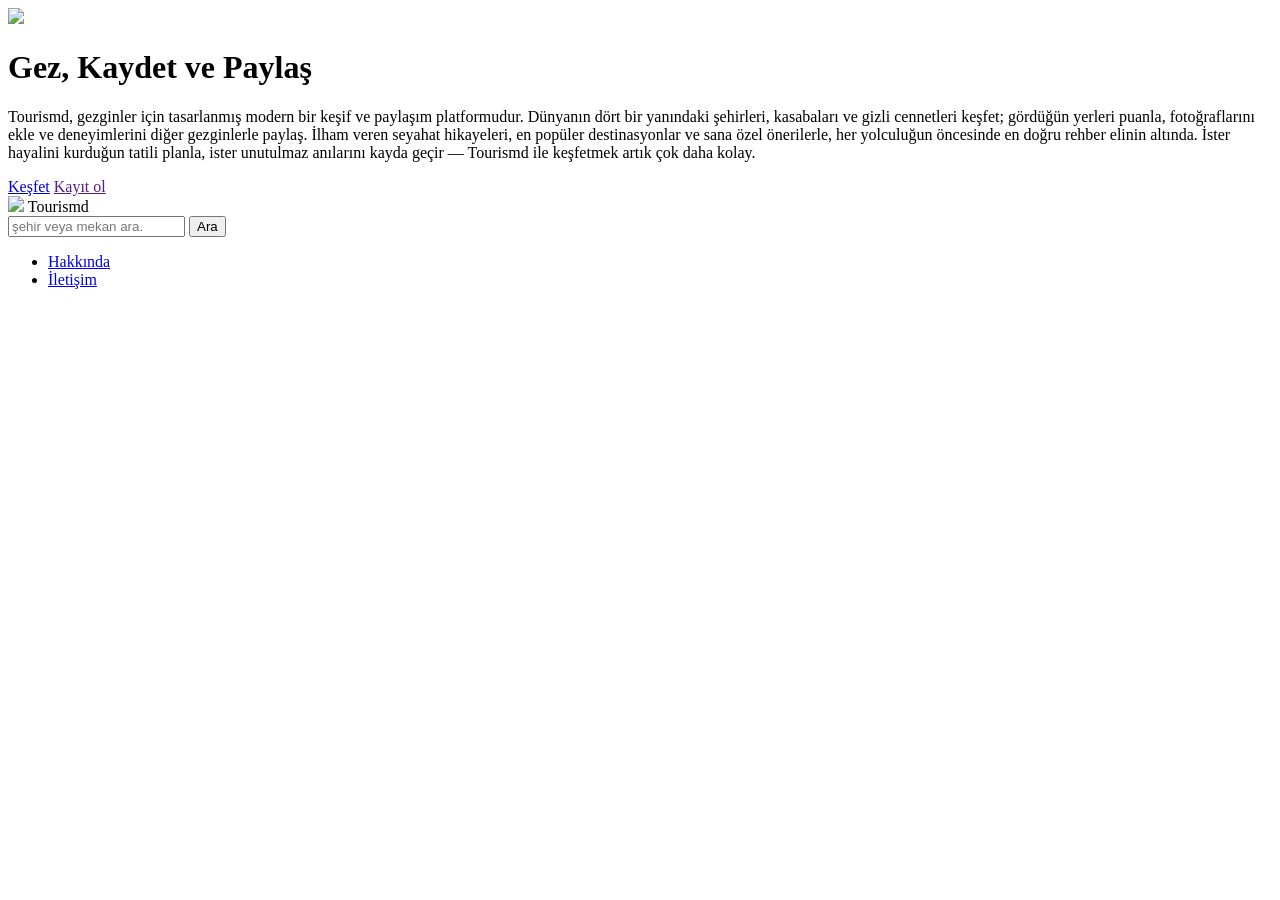
==== Anasayfa.html @ 1c577899 "Tourismd" ====
<!DOCTYPE html>

<html lang="en">

<head>
    <meta charset="UTF-8">
    <meta name="viewport" content="width=device-width, initial-scale=1.0">
    <title>Tourismd</title>
    <link rel="stylesheet" href="/Tourismd/Tourismd/CSS/Style copy.css">
    <link rel="icon" type="image/png" href="Logo.png">


</head>

<body>

  <img src="/Tourismd/Tourismd/Fotoğraflar/new-york-city-5oaa14h4mw6w3o71.jpg" class="Arkaplan">

<div class="Hero">
<h1>Gez, Kaydet ve Paylaş</h1>
<p> Tourismd, gezginler için tasarlanmış modern bir keşif ve paylaşım platformudur.
Dünyanın dört bir yanındaki şehirleri, kasabaları ve gizli cennetleri keşfet; gördüğün yerleri puanla, fotoğraflarını ekle ve deneyimlerini diğer gezginlerle paylaş.
İlham veren seyahat hikayeleri, en popüler destinasyonlar ve sana özel önerilerle, her yolculuğun öncesinde en doğru rehber elinin altında.
İster hayalini kurduğun tatili planla, ister unutulmaz anılarını kayda geçir — Tourismd ile keşfetmek artık çok daha kolay.</p>

<div class="herobuttons"></div>
<a href="Keşfet.html" class="btn btn-primary">Keşfet</a>
<a href="" class="btn btn-Secondary">Kayıt ol</a>
    
</div>

<div class="Navbar">
    <!-- Sol: Logo -->
    <div class="Logo">        
        <img src="/Tourismd/Tourismd/Fotoğraflar/Logo.jpg">
        <span class="Logo-Text">Tourismd</span>
    </div>

    <!-- Orta: Arama -->
    <div class="searchbar">
        <form role="search" action="#">
            <input type="search" placeholder="şehir veya mekan ara.">
            <button type="submit">Ara</button>
        </form>
    </div>

    <!-- Sağ: Menü -->
    <ul class="Menu">
        <li><a href="Hakkında.html">Hakkında</a></li>
        <li><a href="index.html">İletişim</a></li>
    </ul>
</div>
  
</body>
<p1>
</p1>
</html>
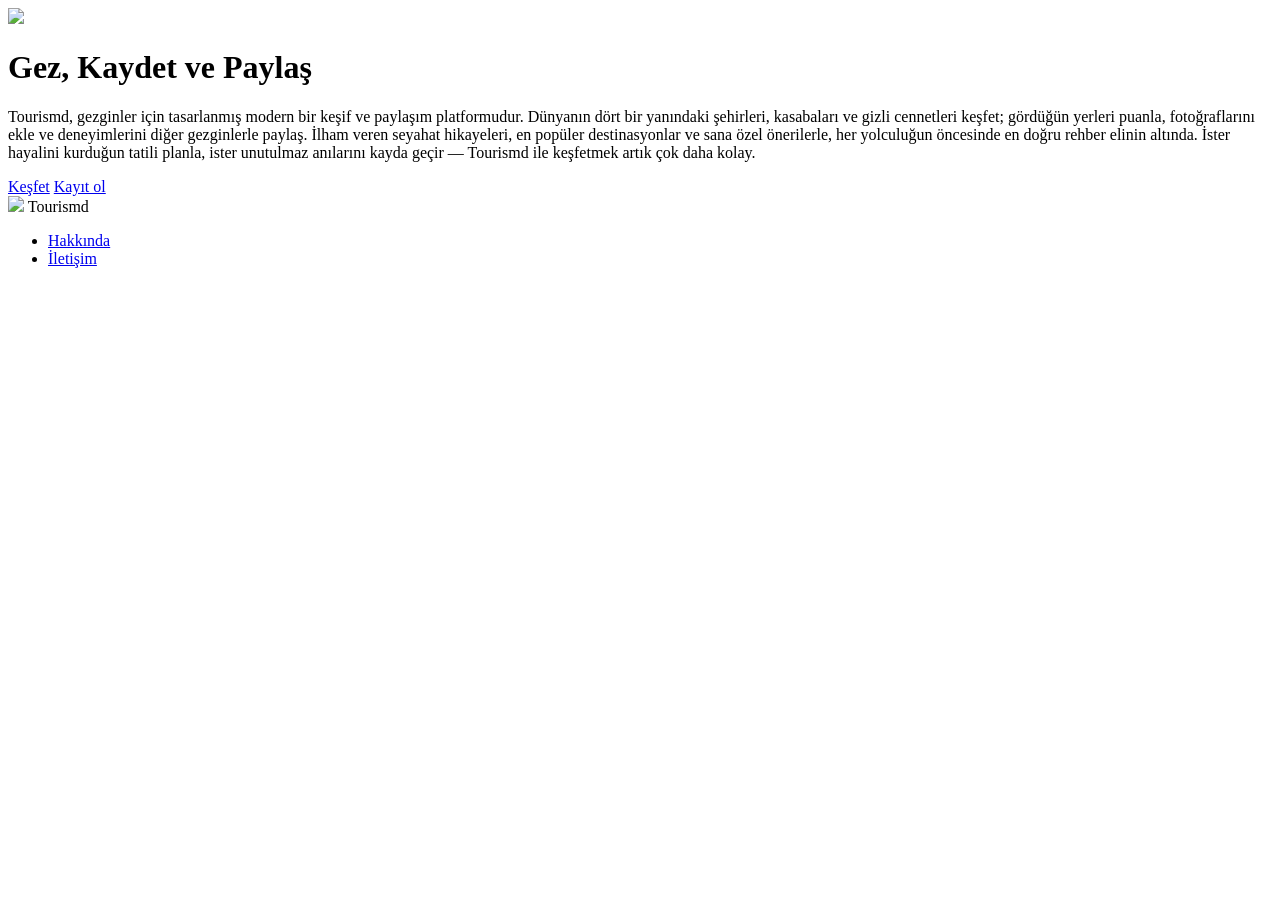
==== commit abad3f87: "Add V0.2" ====
--- a/Anasayfa.html
+++ b/Anasayfa.html
@@ -6,7 +6,7 @@
     <meta charset="UTF-8">
     <meta name="viewport" content="width=device-width, initial-scale=1.0">
     <title>Tourismd</title>
-    <link rel="stylesheet" href="/Tourismd/Tourismd/CSS/Style copy.css">
+    <link rel="stylesheet" href="/Tourismd/CSS/Style copy.css">
     <link rel="icon" type="image/png" href="Logo.png">
 
 
@@ -14,7 +14,7 @@
 
 <body>
 
-  <img src="/Tourismd/Tourismd/Fotoğraflar/new-york-city-5oaa14h4mw6w3o71.jpg" class="Arkaplan">
+  <img src="/Tourismd/Fotoğraflar/new-york-city-5oaa14h4mw6w3o71.jpg" class="Arkaplan">
 
 <div class="Hero">
 <h1>Gez, Kaydet ve Paylaş</h1>
@@ -25,24 +25,18 @@
 
 <div class="herobuttons"></div>
 <a href="Keşfet.html" class="btn btn-primary">Keşfet</a>
-<a href="" class="btn btn-Secondary">Kayıt ol</a>
+<a href="Form.html" class="btn btn-Secondary">Kayıt ol</a>
     
 </div>
 
 <div class="Navbar">
     <!-- Sol: Logo -->
     <div class="Logo">        
-        <img src="/Tourismd/Tourismd/Fotoğraflar/Logo.jpg">
+        <img src="/Tourismd/Fotoğraflar/LogoV2.png">
         <span class="Logo-Text">Tourismd</span>
     </div>
 
-    <!-- Orta: Arama -->
-    <div class="searchbar">
-        <form role="search" action="#">
-            <input type="search" placeholder="şehir veya mekan ara.">
-            <button type="submit">Ara</button>
-        </form>
-    </div>
+
 
     <!-- Sağ: Menü -->
     <ul class="Menu">
